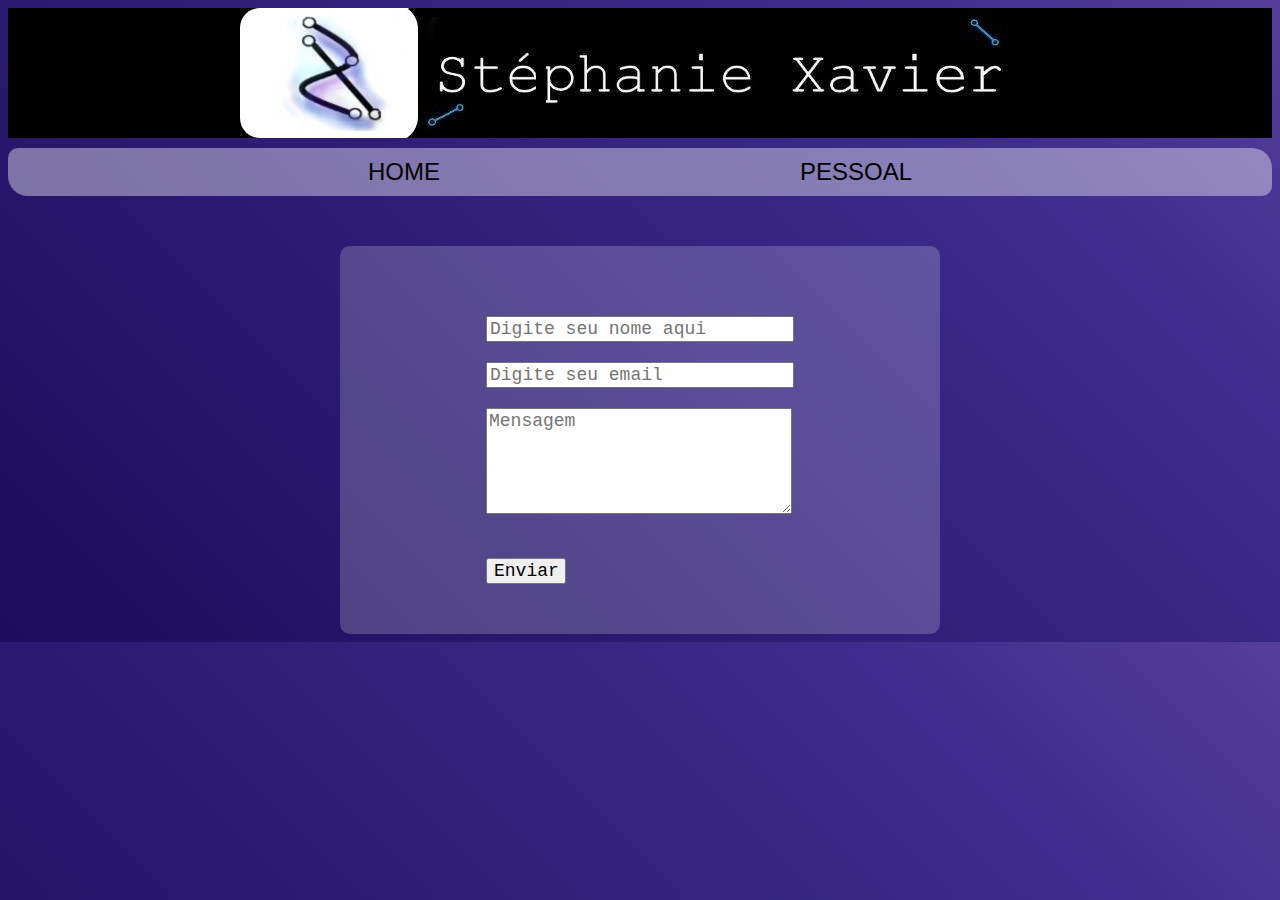
==== pages/contato.html @ e5c7ac01 "new" ====
<!DOCTYPE html>
<html>
    <head>
        <meta charset="UTF-8"/>
        <link rel="stylesheet" href="../CSS/style.css">
        <script src="../JS/interatividade.js"></script>
    </head>
            <title>Página de Contato</title>
    <body class="body">

            <header> 
                <div class="logo-menu"> <img src="../imagens/banner1.jpg" style= "border-radius: 20px;"> </div> 
            </header>

                  <main> 

                    <div class="flex-container">
                    <div class="home"><a href="index.html">HOME</a></div>
                    <div class="pessoal"><a href="pessoal.html">PESSOAL</a></div>
        </div> 

                  </main>


               <div class="caixa-formulario">

                 <div> <form name="formulario" class="formulario">

                      <input type="text" id="nome-pessoa" placeholder="Digite seu nome aqui" required="required" name="nome"/>

                      <input type="email" id="email-pessoa" placeholder="Digite seu email" name="email"/>

                      <textarea placeholder="Mensagem"></textarea>

                      <input type="submit" class="botao-enviar" onclick="Botao();" value="Enviar"/>

                  </form>
                  
                </div>

               </div>   
    </body>

</html>
---- CSS/style.css ----
.body {
    background: linear-gradient(45deg, #1C0C5B, #3D2C8D, #916BBF, #C996CC);
    background-size: 300%, 300%;
    animation: colors 10s ease infinite;
}


@keyframes colors {
    0% {
        background-position: 0% 50%;
    }

    50% {
        background-position: 100% 50%;
    }
    
    100% {
        background-position: 0% 50%;
    }
}

.logo-menu {
    display: flex;
    margin-bottom: 5px;
    justify-content: center;
    background-color: black;
    align-items: center;
    
}

.flex-container {
    display:flex; 
    font-size: 24px;
    font-family: Arial, Helvetica, sans-serif;
    justify-content: space-evenly;
    border-radius: 10px 20px 10px;
    background-color: rgba(255, 255, 255, 0.4);
    align-items: center;
    margin-top: 10px;
    padding-top: 10px;
    padding-bottom: 10px;
}


.flex-container a:hover {
    color: rgb(35, 16, 212);
   }

.container {
    
    margin-top: 50px;
    width: 800px;
    margin-left: auto;
    margin-right: auto;
    padding-top: 50px;
    padding-bottom: 50px;
    display: flex;
    justify-content: center;
    align-items: center;
}

.linkedin {
    width: 300px;
    height: 200px;
    margin-right: 0px;
    border-radius: 10px;
    background-image: url(../imagens/Linkedin_Logo.png);
    background-position: center;
    background-size: 200px, 200px;
    background-repeat: no-repeat;   

}
.github {
    width: 200px;
    height: 200px;
    border-radius: 10px;
    background-image: url(../imagens/github.png);
    background-repeat: no-repeat;
    background-size: 200px, 100px;
    background-color: white;
}

.linkedin:hover {
    -webkit-transform: scale(1.3);
    transform: scale(1.3);
    
}

.github:hover {

    -webkit-transform: scale(1.3);
    transform: scale(1.3);
}


.home:hover {
    -webkit-transform: scale(1.3);
    transform: scale(1.3);
}

.pessoal:hover{
    -webkit-transform: scale(1.3);
    transform: scale(1.3);
}

.contato:hover {
    -webkit-transform: scale(1.3);
    transform: scale(1.3);
    }


.flex-container a {
    text-decoration: none;
    color: black;
}

.text-pessoal {
    position: relative;
    border-radius: 20px 30px 40px;
    background-color: rgb(255, 255, 255);
    margin-top: 50px;
    margin-bottom: 50px;
    margin-right: 20px;
    margin-left: 30px;
    padding-left: 15px;
    padding-right: 15px;;
    padding-top: 5px;
    padding-bottom: 5px;
    display: block;
    font-family: 'Courier New', Courier, monospace;
    
}

.caixa-formulario {
    border-radius: 10px;
    margin-top: 50px;
    width: 600px;
    margin-left: auto;
    margin-right: auto;
    padding-top: 50px;
    padding-bottom: 50px;
    background-color: rgba(255, 255, 255, 0.2);
    display: flex;
    justify-content: center;
    align-items: center;
    color: indigo;
    
}


input {

    display: block;
    margin-top: 20px;
    width: 300px;
    font-family: 'Courier New', Courier, monospace;
    font-size: 18px;
}

textarea {
    margin-top: 20px;
    width: 300px;
    height: 100px;
    font-family: 'Courier New', Courier, monospace;
    font-size: 18px;
}

.botao-enviar {
    width: 80px;
    margin-top: 40px;

}

.botao-enviar:hover {

    color: blue;


}
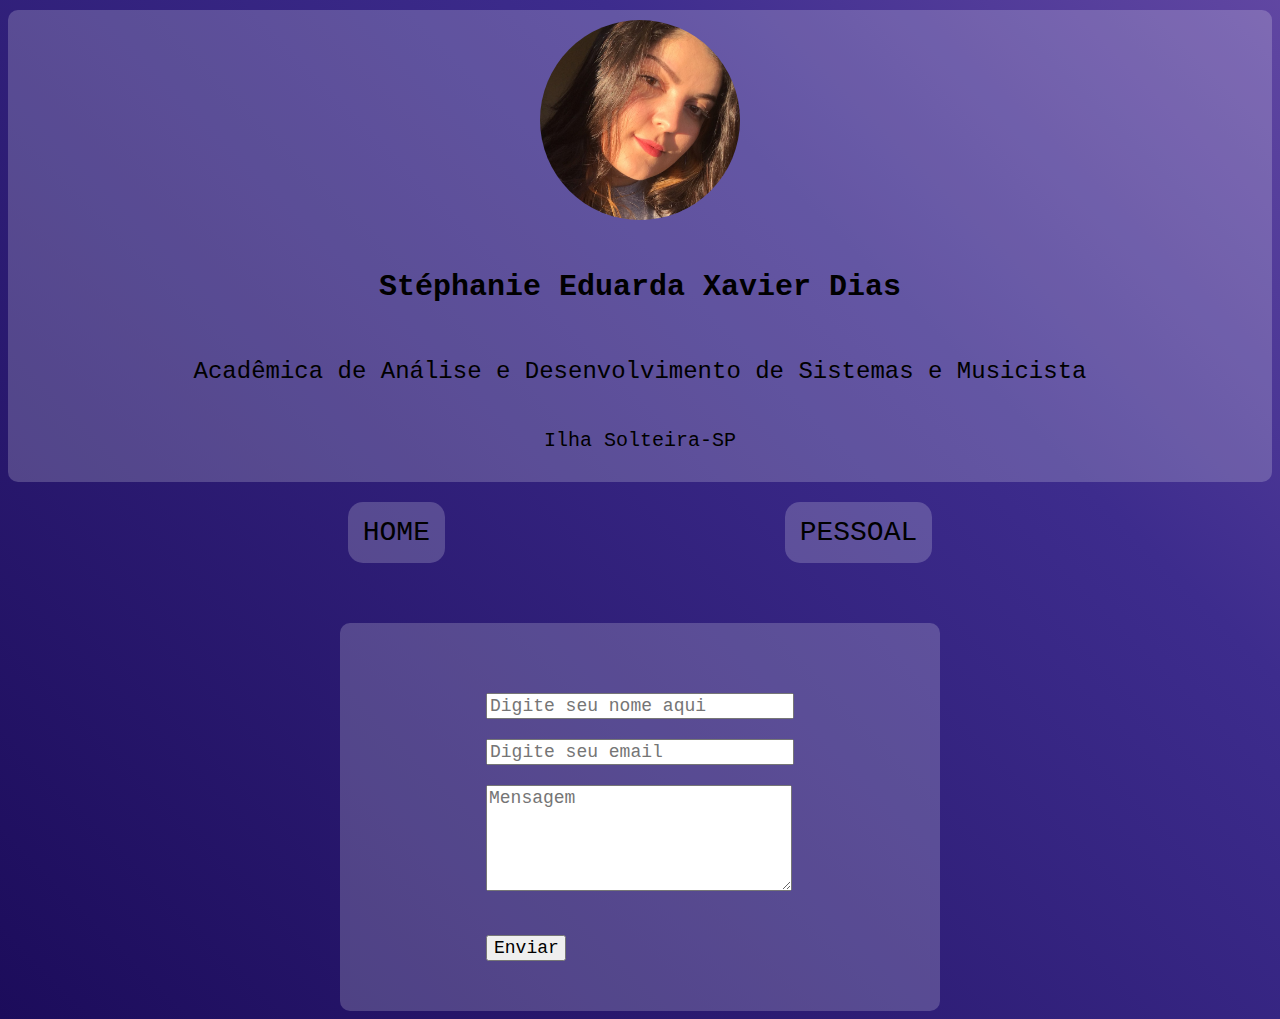
==== commit 125eeea5: "commit" ====
--- a/pages/contato.html
+++ b/pages/contato.html
@@ -8,9 +8,16 @@
             <title>Página de Contato</title>
     <body class="body">
 
-            <header> 
-                <div class="logo-menu"> <img src="../imagens/banner1.jpg" style= "border-radius: 20px;"> </div> 
-            </header>
+        <header class="header">
+            <div class="logo-menu"> 
+                <div class="foto"> </div>
+                <p><b>Stéphanie Eduarda Xavier Dias</b></p>
+                <p style="font-size: 24px;">Acadêmica de Análise e Desenvolvimento de Sistemas e Musicista </p>
+                <p style="font-size: 20px;">Ilha Solteira-SP</p>
+
+            </div> 
+        </header>
+
 
                   <main> 
 
--- a/CSS/style.css
+++ b/CSS/style.css
@@ -21,30 +21,76 @@
 }
 
 .logo-menu {
-    display: flex;
-    margin-bottom: 5px;
-    justify-content: center;
-    background-color: black;
-    align-items: center;
-    
-}
-
-.flex-container {
     display:flex; 
-    font-size: 24px;
-    font-family: Arial, Helvetica, sans-serif;
-    justify-content: space-evenly;
-    border-radius: 10px 20px 10px;
-    background-color: rgba(255, 255, 255, 0.4);
+    font-size: 30px;
+    font-family: 'Courier New', Courier, monospace;
+    justify-content:center;
+    flex-direction: column;
+    border-radius: 10px 10px 10px;
+    background-color: rgba(255, 255, 255, 0.2);
     align-items: center;
     margin-top: 10px;
     padding-top: 10px;
     padding-bottom: 10px;
+    
+}
+
+.foto {
+    width: 200px;
+    height: 200px;
+    border-radius: 100px 100px 100px 100px;
+    background-image: url(../imagens/foto-perfil.jpg);
+    background-size: 200px;
+    background-position: center;
+    margin-bottom: 20px;
+
+}
+
+.flex-container {
+    display:flex; 
+    font-size: 28px;
+    font-family:'Courier New', Courier, monospace;
+    justify-content:space-evenly;
+    border-radius: 10px 20px 10px;
+    background-color: rgba(255, 255, 255, 0);
+    align-items: center;
+    margin-top: 10px;
+    padding-top: 10px;
+    padding-bottom: 10px;
+}
+
+.home {
+
+    background-color: rgba(255, 255, 255, 0.2);
+    border-radius: 15px;
+    padding-top: 15px;
+    padding-bottom: 15px;
+    padding-right: 15px;
+    padding-left: 15px;
+}
+
+.pessoal {
+    background-color: rgba(255, 255, 255, 0.2);
+    border-radius: 15px;
+    padding-top: 15px;
+    padding-bottom: 15px;
+    padding-right: 15px;
+    padding-left: 15px;
+}
+
+.contato {
+    background-color: rgba(255, 255, 255, 0.2);
+    border-radius: 15px;
+    padding-top: 15px;
+    padding-bottom: 15px;
+    padding-right: 15px;
+    padding-left: 15px;
 }
 
 
 .flex-container a:hover {
-    color: rgb(35, 16, 212);
+    color: rgb(22, 132, 165);
+    font-size: 30px;
    }
 
 .container {
